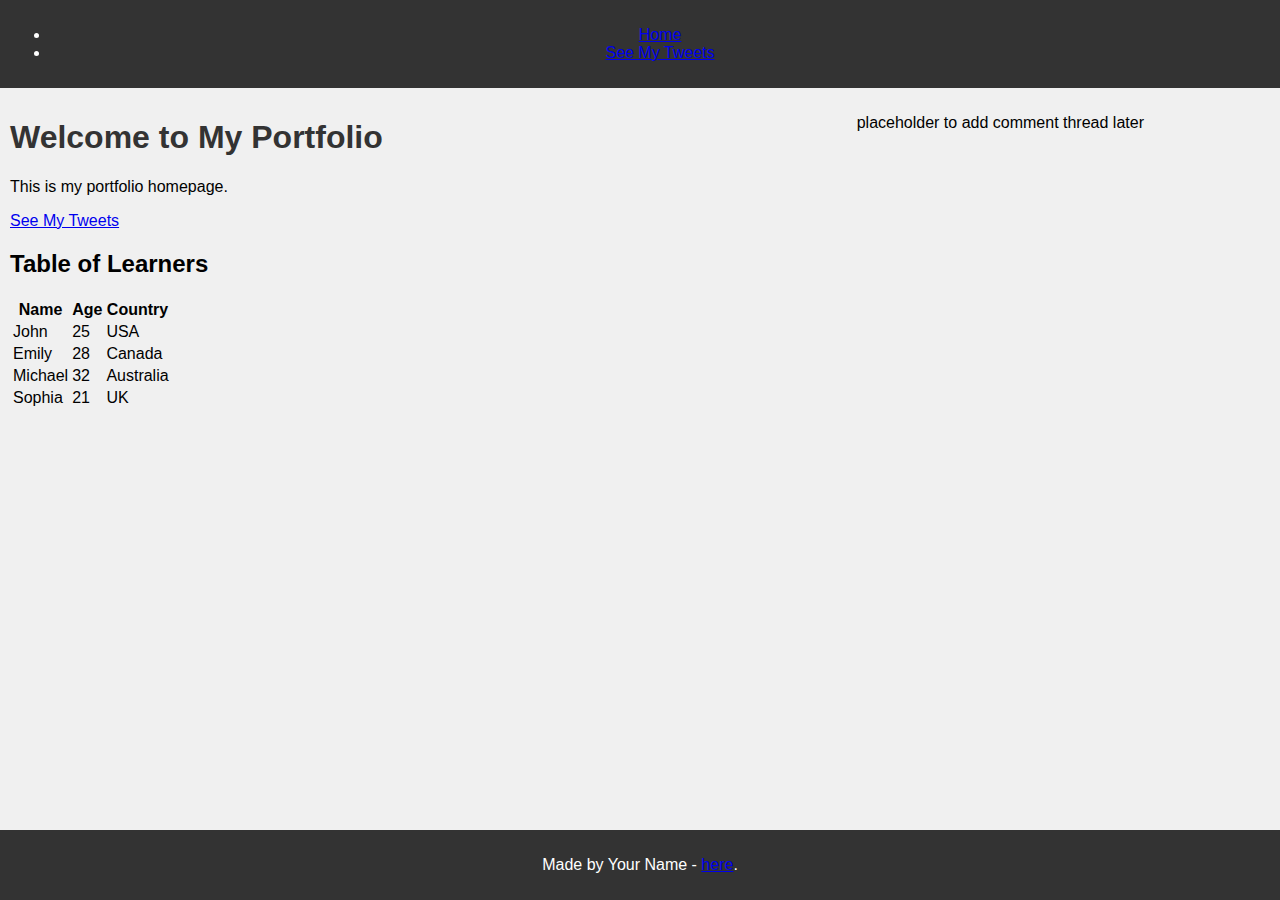
==== css_basic/index.html @ f032f61b "css" ====
<!DOCTYPE html>
<html lang="en">
<head>
    <meta charset="UTF-8">
    <meta name="viewport" content="width=device-width, initial-scale=1.0">
    <title>My Portfolio</title>
    <link href="base.css" rel="stylesheet">
<link href="styles.css" rel="stylesheet">

</head>
<body>
    <header>
        <ul>
            <li><a href="index.html">Home</a></li>
            <li><a href="tweets.html">See My Tweets</a></li>
        </ul>
    </header>

    <main>
        <article>
            <h1>Welcome to My Portfolio</h1>

            <p>This is my portfolio homepage.</p>

            <p><a href="tweets.html">See My Tweets</a></p>

            <!-- Table of Learners -->
            <div>
                <h2>Table of Learners</h2>
                <table>
                    <thead>
                        <tr>
                            <th>Name</th>
                            <th>Age</th>
                            <th>Country</th>
                        </tr>
                    </thead>
                    <tbody>
                        <tr>
                            <td>John</td>
                            <td>25</td>
                            <td>USA</td>
                        </tr>
                        <tr>
                            <td>Emily</td>
                            <td>28</td>
                            <td>Canada</td>
                        </tr>
                        <tr>
                            <td>Michael</td>
                            <td>32</td>
                            <td>Australia</td>
                        </tr>
                        <tr>
                            <td>Sophia</td>
                            <td>21</td>
                            <td>UK</td>
                        </tr>
                    </tbody>
                </table>
            </div>
        </article>

        <aside>
            <p>placeholder to add comment thread later</p>
        </aside>
    </main>

    <footer>
        <p>Made by Your Name - <a href="https://example.com" target="_blank">here</a>.</p>
    </footer>
</body>
</html>
---- css_basic/styles.css ----
/* base.css */

body {
    font-family: Arial, sans-serif;
    background-color: #f0f0f0;
}

h1 {
    color: #333;
}

/* Add more base styles as needed */
/* styles.css */

/* Apply flexbox to the body and main containers */

body {
    display: flex;
    flex-direction: column; /* Arrange children in a column */
    height: 100vh; /* Take full height of the viewport */
    margin: 0; /* Remove default margin */
}

main {
    display: flex;
    flex: auto; /* Automatically take remaining space */
}

/* Arrange main content area with article and aside */

article {
    flex: 2; /* Take 2/3 of the available width */
    overflow-y: auto; /* Enable vertical scrolling */
    padding: 10px; /* Optional: Add padding for spacing */
}

aside {
    flex: 1; /* Take 1/3 of the available width */
    overflow-y: auto; /* Enable vertical scrolling */
    padding: 10px; /* Optional: Add padding for spacing */
}

/* Optional: Style header, footer, and other elements as needed */
header, footer {
    padding: 10px;
    background-color: #333;
    color: white;
    text-align: center;
}

/* Additional styling for main content if necessary */
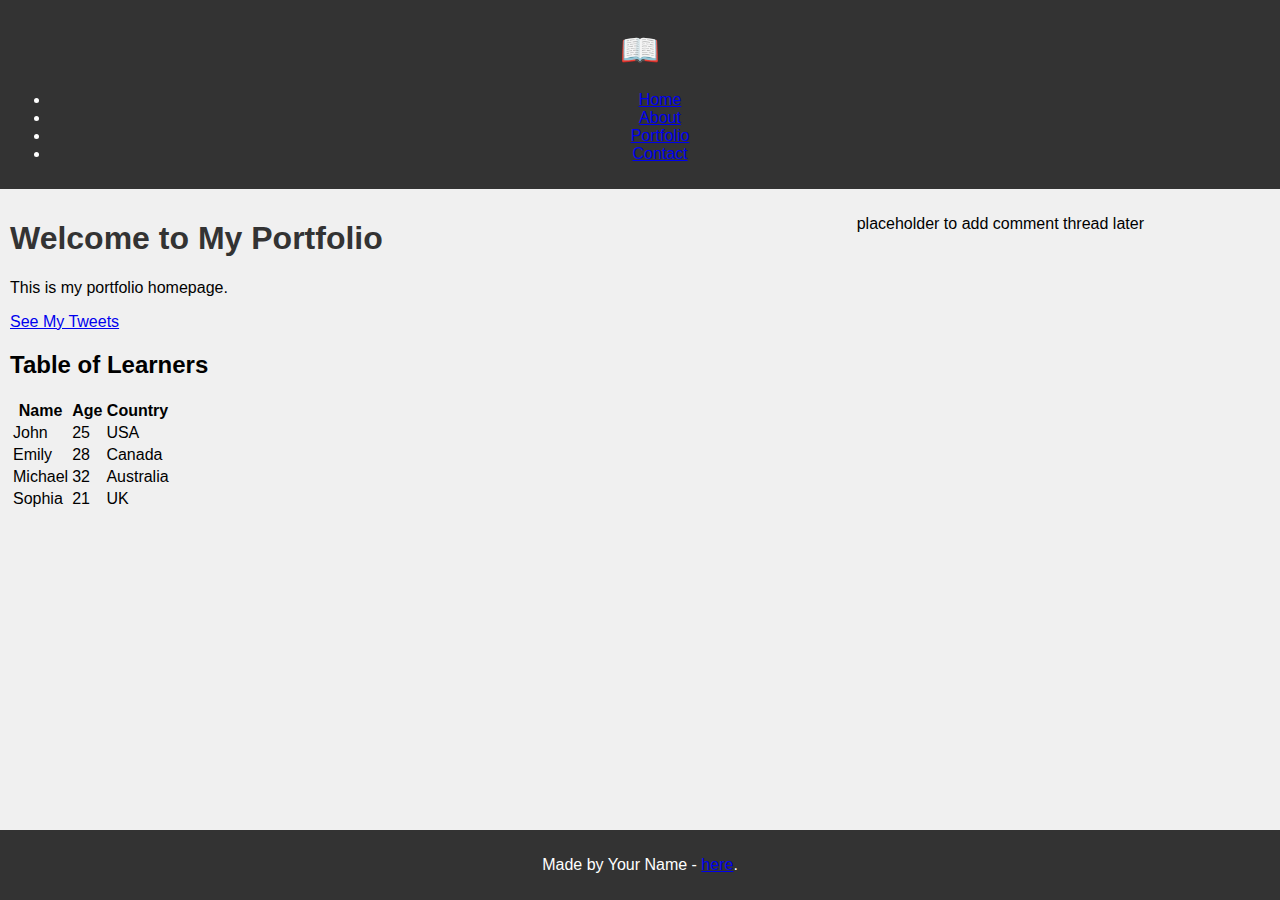
==== commit a46e871c: "ff" ====
--- a/css_basic/index.html
+++ b/css_basic/index.html
@@ -9,12 +9,17 @@
 
 </head>
 <body>
-    <header>
-        <ul>
-            <li><a href="index.html">Home</a></li>
-            <li><a href="tweets.html">See My Tweets</a></li>
-        </ul>
-    </header>
+     <header>
+            <h1 class="logo">&#x1F4D6;</h1> <!-- Unicode character for a book as a logo -->
+            <nav>
+                <ul>
+                    <li><a href="#">Home</a></li>
+                    <li><a href="#">About</a></li>
+                    <li><a href="#">Portfolio</a></li>
+                    <li><a href="#">Contact</a></li>
+                </ul>
+            </nav>
+        </header>
 
     <main>
         <article>
